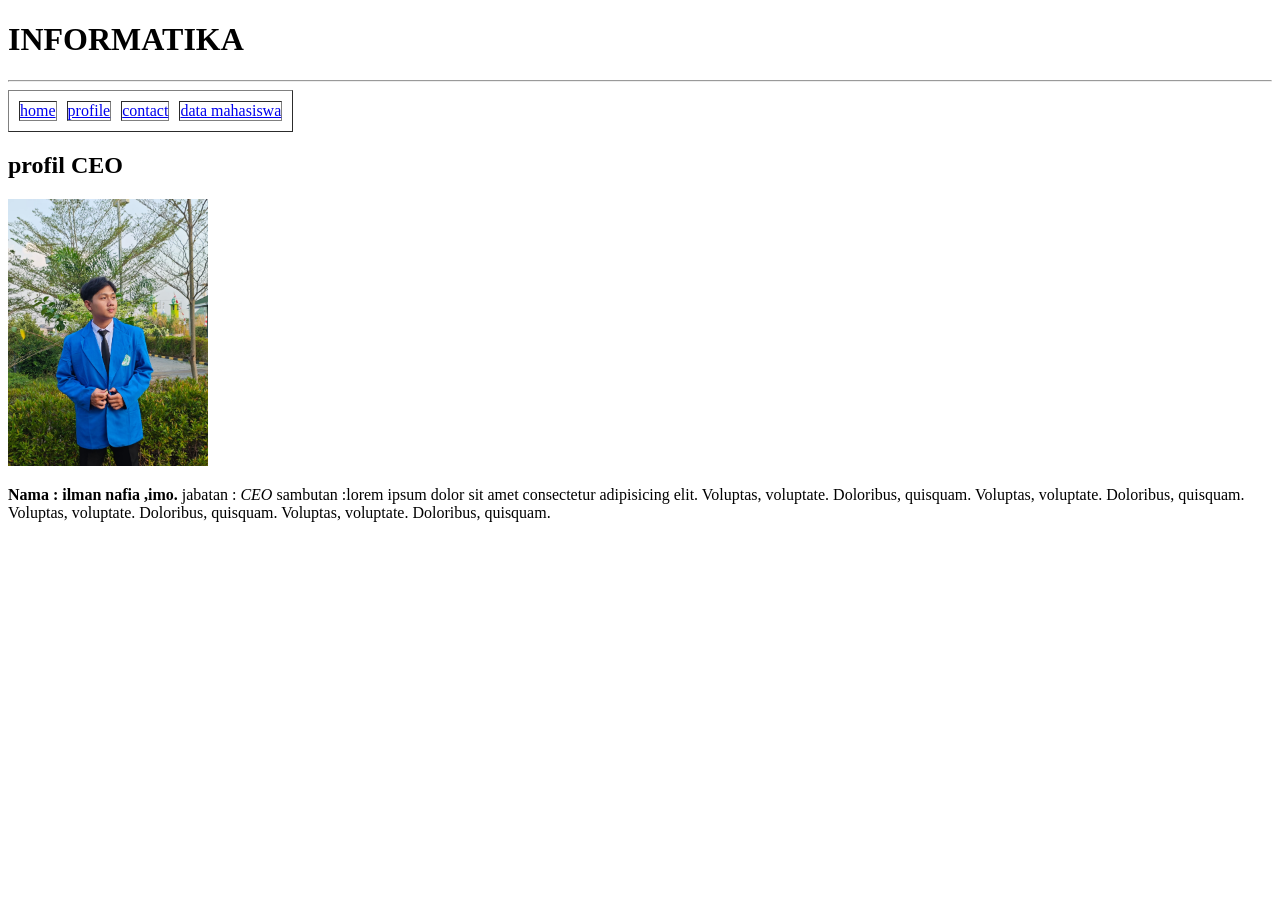
==== contact.html @ 7d8dd631 "latihan" ====
<!DOCTYPE html>
<html lang="en">
<head>
    <meta charset="UTF-8">
    <meta name="viewport" content="width=device-width, initial-scale=1.0">
    <title>contact</title>
</head>
<body>
    <h1>INFORMATIKA</h1>
    <hr>
    <table border= "1" cellpadding="0" cellspacing="10px">
        <tr>
            <td><a href= "index.html">home</a></td>
            <td><a href= "profile.html">profile</a></td>
            <td><a href= "contact.html">contact</a></td>
            <td><a href= "data-mahasiswa.html">data mahasiswa</a></td>
        </tr>
    </table>
    <H2>profil CEO</H2>
    <img src="asset/images/fotoku awal.jpeg" alt="Foto CEO" width="200px">
    <P>
        <b>Nama : ilman nafia ,imo.</b>
        jabatan :  <i>CEO</i>
        sambutan :lorem ipsum dolor sit amet consectetur adipisicing elit. Voluptas, voluptate. Doloribus, quisquam. Voluptas, voluptate. Doloribus, quisquam. Voluptas, voluptate. Doloribus, quisquam. Voluptas, voluptate. Doloribus, quisquam.
    </P>
</body>
</html>
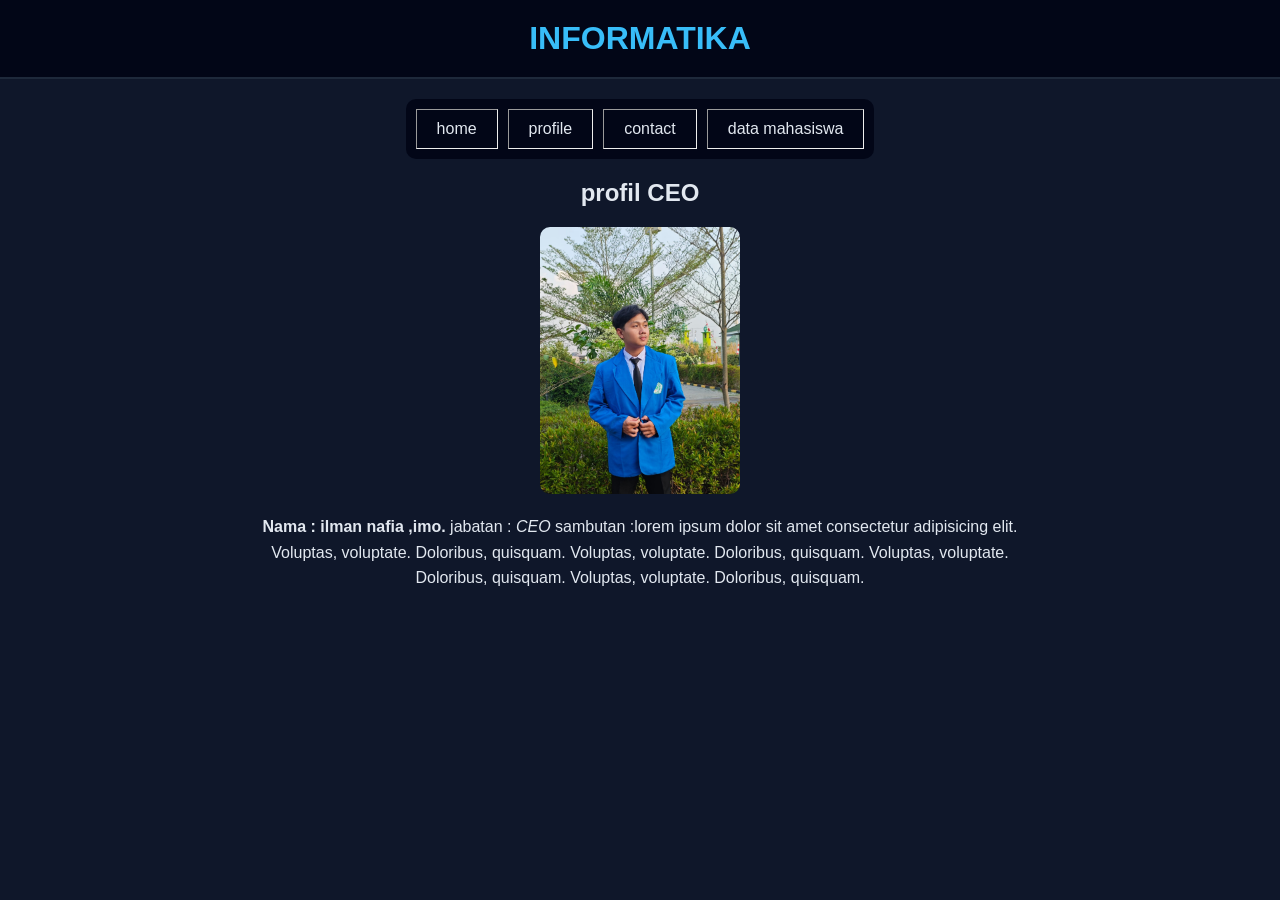
==== commit cfc5a071: "percantik code dengan css" ====
--- a/contact.html
+++ b/contact.html
@@ -3,11 +3,18 @@
 <head>
     <meta charset="UTF-8">
     <meta name="viewport" content="width=device-width, initial-scale=1.0">
-    <title>contact</title>
+    <title>fkit</title>
+    <link rel="stylesheet" href="asset/css/style.css">
 </head>
 <body>
-    <h1>INFORMATIKA</h1>
+    <div class="container">
+    <!-- Judul-->
+    <h1 class="navbar">INFORMATIKA</h1>
     <hr>
+    <!-- end Judul -->
+
+    <!-- navbar -->
+    <div class="navbar">
     <table border= "1" cellpadding="0" cellspacing="10px">
         <tr>
             <td><a href= "index.html">home</a></td>
@@ -16,6 +23,11 @@
             <td><a href= "data-mahasiswa.html">data mahasiswa</a></td>
         </tr>
     </table>
+    </div>
+    <!-- end navbar -->
+
+    <!-- content1 -->
+     <div class="content1">
     <H2>profil CEO</H2>
     <img src="asset/images/fotoku awal.jpeg" alt="Foto CEO" width="200px">
     <P>
@@ -23,5 +35,11 @@
         jabatan :  <i>CEO</i>
         sambutan :lorem ipsum dolor sit amet consectetur adipisicing elit. Voluptas, voluptate. Doloribus, quisquam. Voluptas, voluptate. Doloribus, quisquam. Voluptas, voluptate. Doloribus, quisquam. Voluptas, voluptate. Doloribus, quisquam.
     </P>
+    </div>
+    <!-- end content1 -->
+
+    <!-- footer -->
+    <!-- end footer -->
+     </div>
 </body>
 </html>
--- a/asset/css/style.css
+++ b/asset/css/style.css
@@ -0,0 +1,66 @@
+* {
+    margin: 0;
+    padding: 0;
+    box-sizing: border-box;
+    font-family: Arial, sans-serif;
+}
+
+body {
+    background-color: #0f172a;
+    color: #e2e8f0;
+}
+
+/* judul */
+h1.navbar {
+    text-align: center;
+    padding: 20px;
+    background-color: #020617;
+    color: #38bdf8;
+}
+
+/* navbar */
+.navbar table {
+    margin: 20px auto;
+    background-color: #020617;
+    border: none;
+    border-radius: 10px;
+    overflow: hidden;
+}
+
+.navbar td {
+    padding: 10px 20px;
+}
+
+.navbar a {
+    color: #e2e8f0;
+    text-decoration: none;
+    transition: 0.3s;
+}
+
+.navbar a:hover {
+    color: #38bdf8;
+}
+
+/* content */
+h2 {
+    text-align: center;
+    margin-top: 20px;
+}
+
+img {
+    display: block;
+    margin: 20px auto;
+    border-radius: 10px;
+}
+
+p {
+    width: 60%;
+    margin: auto;
+    text-align: center;
+    line-height: 1.6;
+}
+
+/* garis */
+hr {
+    border: 1px solid #1e293b;
+}
